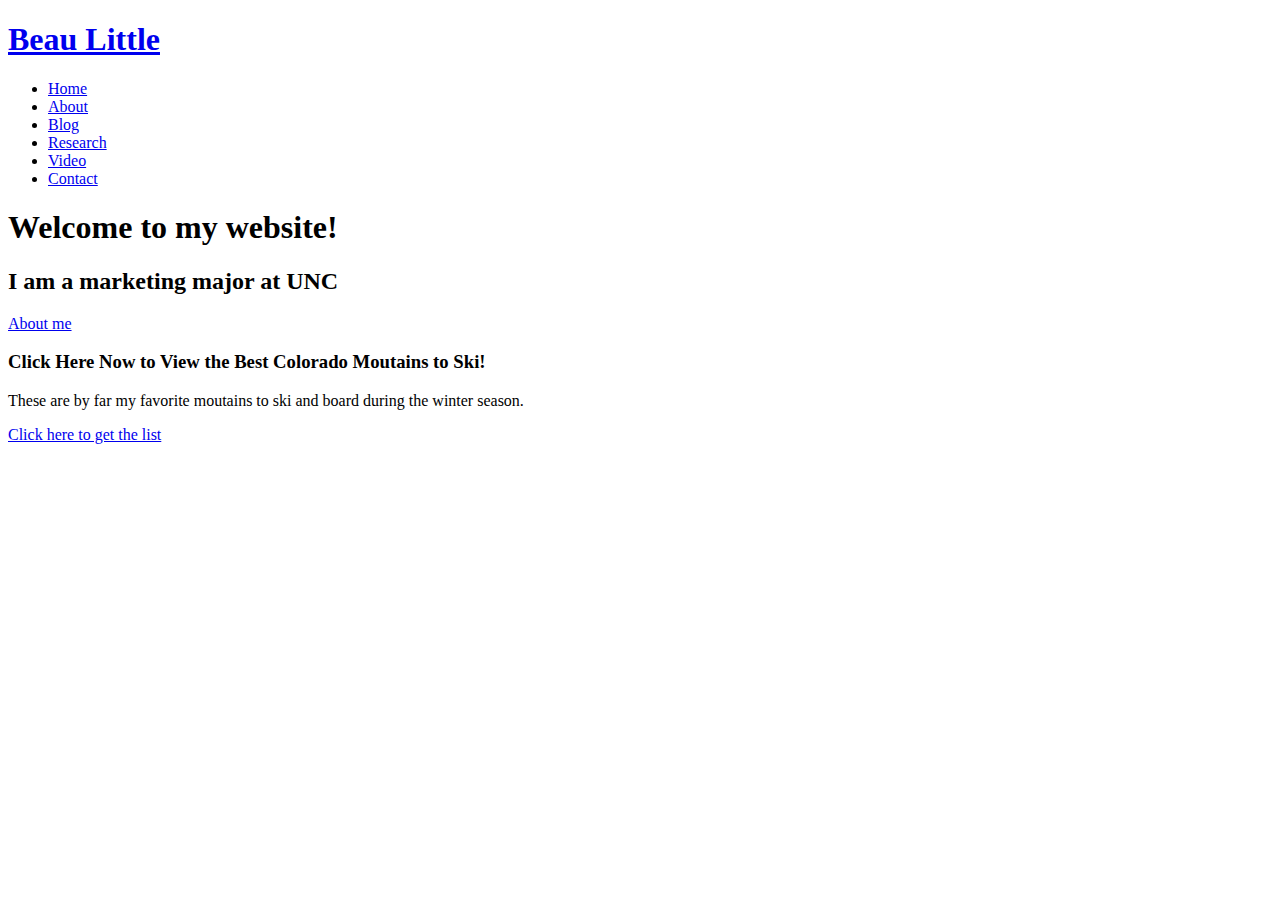
==== index.html @ fbacf977 "Changed line 10" ====
<!DOCTYPE html>
<html lang="en">

<head> <!-- contents of the head element are not displayed on the page. Instead it contains metadata about the page -->
  <meta charset="utf-8">
  <meta content="width=device-width, initial-scale=1.0" name="viewport">

  <title>Beau Little</title>
  <meta name="description" content="This is the website of Beau Little. He is a Marketing major at the University of Northern Colorado">
  <meta name="keywords" content="Beau Little, marketing, northern colorado, learning, winter, digital marketing" >

  <!-- Favicons -->
  <link href="assets/img/cat-favicon.png" rel="icon"> <!-- replaced original favicon with cat-->
  <link href="assets/img/apple-touch-icon.png" rel="apple-touch-icon"> <!-- not sure what this one is for-->

  <!-- Google Fonts -->
  <link href="https://fonts.googleapis.com/css?family=Open+Sans:300,300i,400,400i,700,700i|Poppins:300,400,500,700" rel="stylesheet">

  <!-- Vendor CSS Files -->
  <link href="assets/vendor/aos/aos.css" rel="stylesheet">
  <link href="assets/vendor/bootstrap/css/bootstrap.min.css" rel="stylesheet">
  <link href="assets/vendor/bootstrap-icons/bootstrap-icons.css" rel="stylesheet">
  <link href="assets/vendor/boxicons/css/boxicons.min.css" rel="stylesheet">
  <link href="assets/vendor/glightbox/css/glightbox.min.css" rel="stylesheet">
  <link href="assets/vendor/swiper/swiper-bundle.min.css" rel="stylesheet">

  <!-- Template Main CSS File -->
  <link href="assets/css/style.css" rel="stylesheet">

</head>

<body> <!-- the body element contains the content of the webpage TEST123-->

  <!-- ======= Header ======= --> <!-- header element represents introductory content such as navigation aids and some heading elements-->
  <header id="header" class="fixed-top d-flex align-items-center header-transparent"> 
    <div class="container d-flex justify-content-between align-items-center"> <!-- div tag defines a section in the HTML document--used as a container for HTML elements--can be styled with CSS -->

      <div id="logo">
        <h1><a href="index.html">Beau Little</a></h1> <!-- use this to place your name at the top right of the page -->
      </div>

      <nav id="navbar" class="navbar"> <!-- this section provides nagitation links -->
        <ul>
          <li><a class="nav-link scrollto active" href="#hero">Home</a></li> <!-- call to CSS class for navigation formatting -->
          <li><a class="nav-link scrollto" href="about.html">About</a></li>
          <li><a class="nav-link scrollto" href="blog.html">Blog</a></li>
          <li><a class="nav-link scrollto " href="research1.html">Research</a></li>
          <li><a class="nav-link scrollto" href="video.html">Video</a></li>
          <li><a class="nav-link scrollto" href="contact.html">Contact</a></li>
        </ul>
        <i class="bi bi-list mobile-nav-toggle"></i>
      </nav><!-- .navbar -->
    </div>
  </header><!-- End Header -->

  <!-- ======= Hero Section ======= --> <!-- section element is a generic standalone section of the document -->
  <section id="hero"> <!-- this section is formatting the top fold of the page and setting the background image with a call to hero-container class in CSS sheet -->
    <div class="hero-container" data-aos="zoom-in" data-aos-delay="100">
      <h1>Welcome to my website!</h1> <!-- Font style sizes etc are set in the hero section of the CSS sheet -->
      <h2>I am a marketing major at UNC</h2>
      <a href="about.html" class="btn-get-started">About me</a> <!-- this sets button font on the top fold -->
    </div>
  </section><!-- End Hero Section -->

  <main id="main">

    <!-- ======= Call To Action Section ======= -->
    <section id="call-to-action">
      <div class="container">
        <div class="row" data-aos="zoom-in">
          <div class="col-lg-9 text-center text-lg-start">
            <h3 class="cta-title">Click Here Now to View the Best Colorado Moutains to Ski!</h3>
            <p class="cta-text"> These are by far my favorite moutains to ski and board during the winter season. </p>
          </div>
          <div class="col-lg-3 cta-btn-container text-center">
            <a class="cta-btn align-middle" href="blog.html">Click here to get the list</a>
          </div>
        </div>

      </div>
    </section><!-- End Call To Action Section -->

  </main><!-- End #main -->

  <a href="#" class="back-to-top d-flex align-items-center justify-content-center"><i class="bi bi-arrow-up-short"></i></a>

  <!-- Vendor JS Files -->
  <script src="assets/vendor/purecounter/purecounter.js"></script>
  <script src="assets/vendor/aos/aos.js"></script>
  <script src="assets/vendor/bootstrap/js/bootstrap.bundle.min.js"></script>
  <script src="assets/vendor/glightbox/js/glightbox.min.js"></script>
  <script src="assets/vendor/isotope-layout/isotope.pkgd.min.js"></script>
  <script src="assets/vendor/swiper/swiper-bundle.min.js"></script>
  <script src="assets/vendor/php-email-form/validate.js"></script>

  <!-- Template Main JS File -->
  <script src="assets/js/main.js"></script>

</body>

</html>
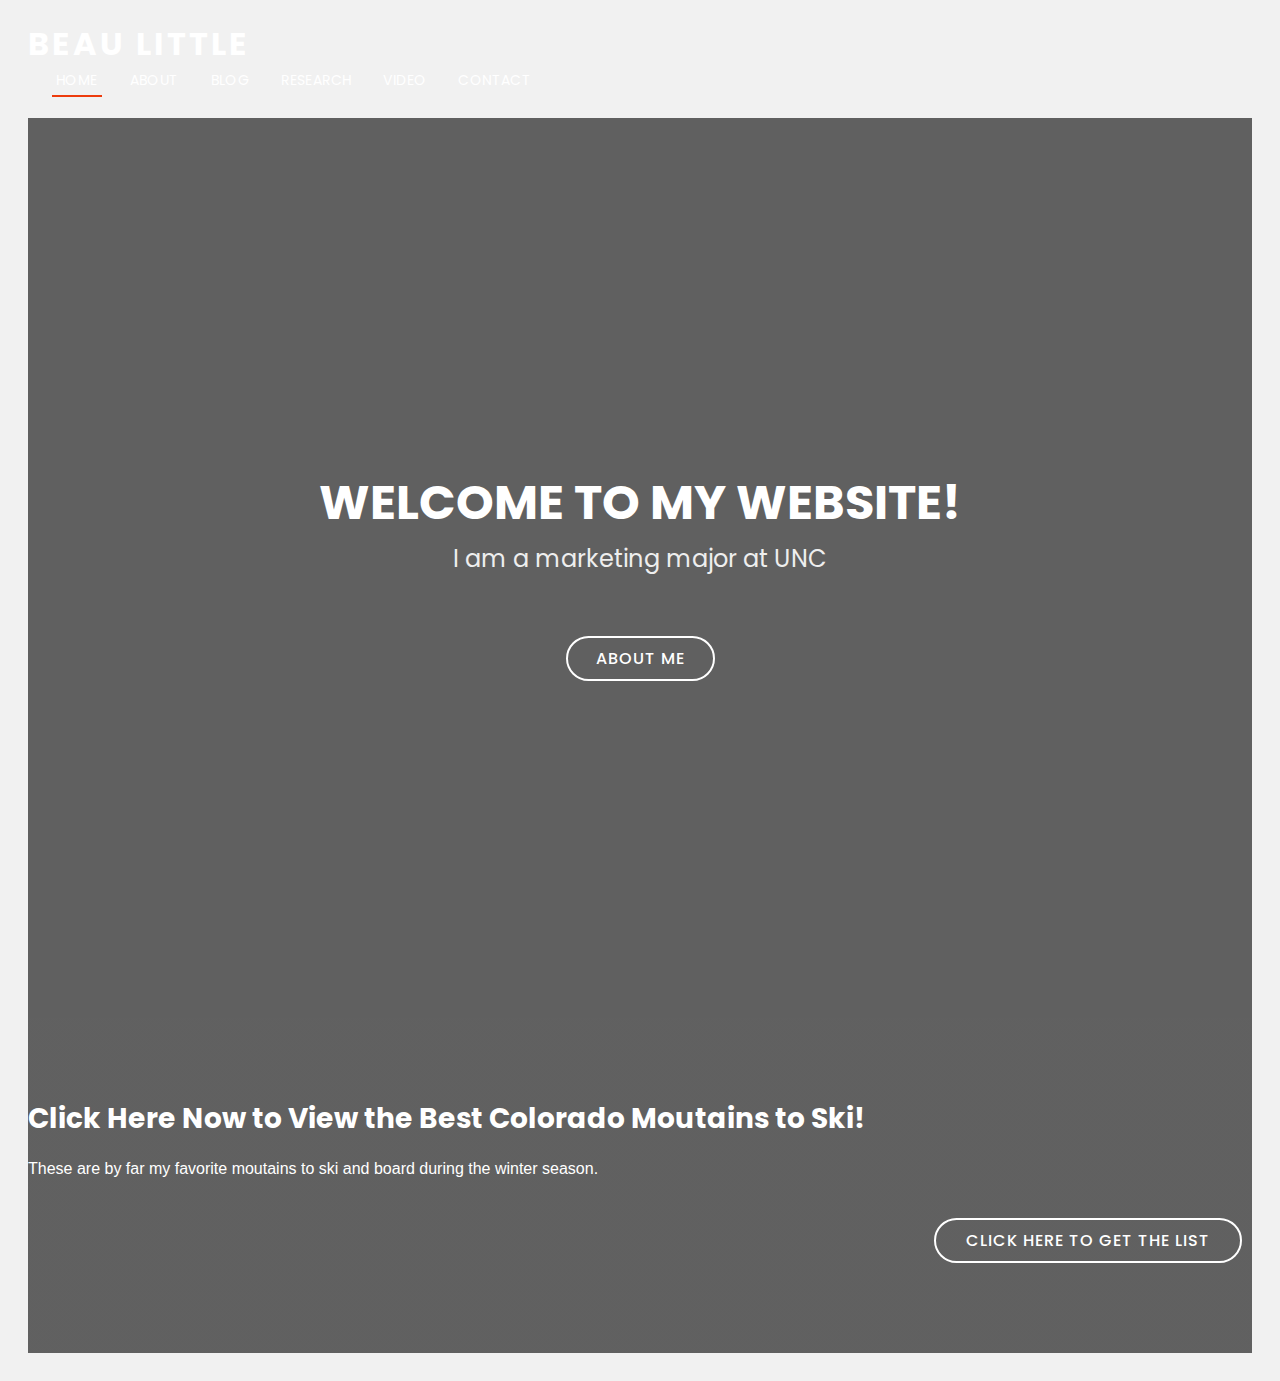
==== commit b1636b3e: "Added GTM to all pages" ====
--- a/index.html
+++ b/index.html
@@ -27,6 +27,13 @@
   <!-- Template Main CSS File -->
   <link href="assets/css/style.css" rel="stylesheet">
 
+  <!-- Google Tag Manager -->
+<script>(function(w,d,s,l,i){w[l]=w[l]||[];w[l].push({'gtm.start':
+  new Date().getTime(),event:'gtm.js'});var f=d.getElementsByTagName(s)[0],
+  j=d.createElement(s),dl=l!='dataLayer'?'&l='+l:'';j.async=true;j.src=
+  'https://www.googletagmanager.com/gtm.js?id='+i+dl;f.parentNode.insertBefore(j,f);
+  })(window,document,'script','dataLayer','GTM-KD5F83Q');</script>
+  <!-- End Google Tag Manager -->
 </head>
 
 <body> <!-- the body element contains the content of the webpage TEST123-->
--- a/assets/css/style.css
+++ b/assets/css/style.css
@@ -0,0 +1,1028 @@
+/**
+* Template Name: Regna - v4.7.0
+* Template URL: https://bootstrapmade.com/regna-bootstrap-onepage-template/
+* Author: BootstrapMade.com
+* License: https://bootstrapmade.com/license/
+*/
+
+/*--------------------------------------------------------------
+# General
+--------------------------------------------------------------*/
+body {
+  background: #fff;
+  color: #666666;
+  font-family: "Open Sans", sans-serif;
+}
+
+a {
+  color: #ed3c0d;
+  text-decoration: none;
+}
+
+a:hover, a:active, a:focus {
+  color: #ed3c0d;
+  outline: none;
+  text-decoration: none;
+}
+
+p {
+  padding: 0;
+  margin: 0 0 30px 0;
+}
+
+h1, h2, h3, h4, h5, h6 {
+  font-family: "Poppins", sans-serif;
+  font-weight: 400;
+  margin: 0 0 20px 0;
+  padding: 0;
+}
+
+/*--------------------------------------------------------------
+# Back to top button
+--------------------------------------------------------------*/
+.back-to-top {
+  position: fixed;
+  visibility: hidden;
+  opacity: 0;
+  right: 15px;
+  bottom: 15px;
+  z-index: 996;
+  background: #ed3c0d;
+  width: 40px;
+  height: 40px;
+  border-radius: 4px;
+  transition: all 0.4s;
+}
+.back-to-top i {
+  font-size: 28px;
+  color: #fff;
+  line-height: 0;
+}
+.back-to-top:hover {
+  background: #ed3c0d;
+  color: #fff;
+}
+.back-to-top.active {
+  visibility: visible;
+  opacity: 1;
+}
+
+/*--------------------------------------------------------------
+# Disable AOS delay on mobile
+--------------------------------------------------------------*/
+@media screen and (max-width: 768px) {
+  [data-aos-delay] {
+    transition-delay: 0 !important;
+  }
+}
+/*--------------------------------------------------------------
+# Header
+--------------------------------------------------------------*/
+#header {
+  height: 90px;
+  transition: all 0.5s;
+  z-index: 997;
+  background: rgba(52, 59, 64, 0.9);
+}
+#header #logo h1 {
+  font-size: 32px;
+  margin: 0;
+  line-height: 1;
+  font-family: "Poppins", sans-serif;
+  font-weight: 700;
+  letter-spacing: 3px;
+  text-transform: uppercase;
+}
+#header #logo h1 a, #header #logo h1 a:hover {
+  color: #fff;
+}
+#header #logo img {
+  padding: 0;
+  margin: 0;
+}
+#header.header-transparent {
+  background: transparent;
+}
+#header.header-scrolled {
+  background: rgba(52, 59, 64, 0.9);
+  height: 70px;
+  transition: all 0.5s;
+}
+
+.scrolled-offset {
+  margin-top: 70px;
+}
+
+/*--------------------------------------------------------------
+# Navigation Menu
+--------------------------------------------------------------*/
+/**
+* Desktop Navigation 
+*/
+.navbar {
+  padding: 0;
+}
+.navbar ul {
+  margin: 0;
+  padding: 0;
+  display: flex;
+  list-style: none;
+  align-items: center;
+}
+.navbar li {
+  position: relative;
+}
+.navbar > ul > li {
+  white-space: nowrap;
+  padding: 10px 0 10px 24px;
+}
+.navbar a, .navbar a:focus {
+  display: flex;
+  align-items: center;
+  justify-content: space-between;
+  font-family: "Poppins", sans-serif;
+  color: #fff;
+  font-size: 14px;
+  padding: 0 4px;
+  white-space: nowrap;
+  transition: 0.3s;
+  letter-spacing: 0.4px;
+  position: relative;
+  text-transform: uppercase;
+}
+.navbar a i, .navbar a:focus i {
+  font-size: 12px;
+  line-height: 0;
+  margin-left: 5px;
+}
+.navbar > ul > li > a:before {
+  content: "";
+  position: absolute;
+  width: 100%;
+  height: 2px;
+  bottom: -6px;
+  left: 0;
+  background-color: #ed3c0d;
+  visibility: hidden;
+  transform: scaleX(0);
+  transition: all 0.3s ease-in-out 0s;
+}
+.navbar a:hover:before, .navbar li:hover > a:before, .navbar .active:before {
+  visibility: visible;
+  transform: scaleX(1);
+}
+.navbar a:hover, .navbar .active, .navbar .active:focus, .navbar li:hover > a {
+  color: #fff;
+}
+.navbar .dropdown ul {
+  display: block;
+  position: absolute;
+  left: 24px;
+  top: calc(100% + 30px);
+  margin: 0;
+  padding: 10px 0;
+  z-index: 99;
+  opacity: 0;
+  visibility: hidden;
+  background: #fff;
+  box-shadow: 0px 0px 30px rgba(127, 137, 161, 0.25);
+  transition: 0.3s;
+}
+.navbar .dropdown ul li {
+  min-width: 200px;
+}
+.navbar .dropdown ul a {
+  padding: 10px 20px;
+  font-size: 14px;
+  text-transform: none;
+  color: #666666;
+}
+.navbar .dropdown ul a i {
+  font-size: 12px;
+}
+.navbar .dropdown ul a:hover, .navbar .dropdown ul .active:hover, .navbar .dropdown ul li:hover > a {
+  color: #ed3c0d;
+}
+.navbar .dropdown:hover > ul {
+  opacity: 1;
+  top: 100%;
+  visibility: visible;
+}
+.navbar .dropdown .dropdown ul {
+  top: 0;
+  left: calc(100% - 30px);
+  visibility: hidden;
+}
+.navbar .dropdown .dropdown:hover > ul {
+  opacity: 1;
+  top: 0;
+  left: 100%;
+  visibility: visible;
+}
+@media (max-width: 1366px) {
+  .navbar .dropdown .dropdown ul {
+    left: -90%;
+  }
+  .navbar .dropdown .dropdown:hover > ul {
+    left: -100%;
+  }
+}
+
+/**
+* Mobile Navigation 
+*/
+.mobile-nav-toggle {
+  color: #fff;
+  font-size: 28px;
+  cursor: pointer;
+  display: none;
+  line-height: 0;
+  transition: 0.5s;
+}
+
+@media (max-width: 991px) {
+  .mobile-nav-toggle {
+    display: block;
+  }
+
+  .navbar ul {
+    display: none;
+  }
+}
+.navbar-mobile {
+  position: fixed;
+  overflow: hidden;
+  top: 0;
+  right: 0;
+  left: 0;
+  bottom: 0;
+  background: rgba(77, 77, 77, 0.9);
+  transition: 0.3s;
+  z-index: 999;
+}
+.navbar-mobile .mobile-nav-toggle {
+  position: absolute;
+  top: 15px;
+  right: 15px;
+}
+.navbar-mobile ul {
+  display: block;
+  position: absolute;
+  top: 55px;
+  right: 15px;
+  bottom: 15px;
+  left: 15px;
+  padding: 10px 0;
+  background-color: #fff;
+  overflow-y: auto;
+  transition: 0.3s;
+}
+.navbar-mobile > ul > li {
+  padding: 0;
+}
+.navbar-mobile a:hover:before, .navbar-mobile li:hover > a:before, .navbar-mobile .active:before {
+  visibility: hidden;
+}
+.navbar-mobile a, .navbar-mobile a:focus {
+  padding: 10px 20px;
+  font-size: 15px;
+  color: #666666;
+}
+.navbar-mobile a:hover, .navbar-mobile .active, .navbar-mobile li:hover > a {
+  color: #ed3c0d;
+}
+.navbar-mobile .getstarted, .navbar-mobile .getstarted:focus {
+  margin: 15px;
+}
+.navbar-mobile .dropdown ul {
+  position: static;
+  display: none;
+  margin: 10px 20px;
+  padding: 10px 0;
+  z-index: 99;
+  opacity: 1;
+  visibility: visible;
+  background: #fff;
+  box-shadow: 0px 0px 30px rgba(127, 137, 161, 0.25);
+}
+.navbar-mobile .dropdown ul li {
+  min-width: 200px;
+}
+.navbar-mobile .dropdown ul a {
+  padding: 10px 20px;
+}
+.navbar-mobile .dropdown ul a i {
+  font-size: 12px;
+}
+.navbar-mobile .dropdown ul a:hover, .navbar-mobile .dropdown ul .active:hover, .navbar-mobile .dropdown ul li:hover > a {
+  color: #ed3c0d;
+}
+.navbar-mobile .dropdown > .dropdown-active {
+  display: block;
+}
+
+/*--------------------------------------------------------------
+# Hero Section
+--------------------------------------------------------------*/
+#hero {
+  width: 100%;
+  height: 100vh;
+  background: url(../img/hero-bg.jpg) top center;
+  background-size: cover;
+  position: relative;
+}
+@media (min-width: 1024px) {
+  #hero {
+    background-attachment: fixed;
+  }
+}
+#hero:before {
+  content: "";
+  background: rgba(0, 0, 0, 0.6);
+  position: absolute;
+  bottom: 0;
+  top: 0;
+  left: 0;
+  right: 0;
+}
+#hero .hero-container {
+  position: absolute;
+  bottom: 0;
+  top: 0;
+  left: 0;
+  right: 0;
+  display: flex;
+  justify-content: center;
+  align-items: center;
+  flex-direction: column;
+  text-align: center;
+}
+#hero h1 {
+  margin: 30px 0 10px 0;
+  font-size: 48px;
+  font-weight: 700;
+  line-height: 56px;
+  text-transform: uppercase;
+  color: #fff;
+}
+@media (max-width: 768px) {
+  #hero h1 {
+    font-size: 28px;
+    line-height: 36px;
+  }
+}
+#hero h2 {
+  color: #eee;
+  margin-bottom: 50px;
+  font-size: 24px;
+}
+@media (max-width: 768px) {
+  #hero h2 {
+    font-size: 18px;
+    line-height: 24px;
+    margin-bottom: 30px;
+  }
+}
+#hero .btn-get-started {
+  font-family: "Poppins", sans-serif;
+  text-transform: uppercase;
+  font-weight: 500;
+  font-size: 16px;
+  letter-spacing: 1px;
+  display: inline-block;
+  padding: 8px 28px;
+  border-radius: 50px;
+  transition: 0.5s;
+  margin: 10px;
+  border: 2px solid #fff;
+  color: #fff;
+}
+#hero .btn-get-started:hover {
+  background: #ed3c0d;
+  border: 2px solid #ed3c0d;
+}
+
+/*--------------------------------------------------------------
+# Sections
+--------------------------------------------------------------*/
+section {
+  overflow: hidden;
+}
+
+/* Sections Header
+--------------------------------*/
+.section-header .section-title {
+  font-size: 32px;
+  color: #111;
+  text-transform: uppercase;
+  text-align: center;
+  font-weight: 700;
+  margin-bottom: 5px;
+}
+.section-header .section-description {
+  text-align: center;
+  padding-bottom: 40px;
+  color: #999;
+}
+
+/*--------------------------------------------------------------
+# Breadcrumbs
+--------------------------------------------------------------*/
+.breadcrumbs {
+  padding: 20px 0;
+  background-color: whitesmoke;
+  min-height: 40px;
+  margin-top: 92px;
+}
+.breadcrumbs h2 {
+  font-size: 24px;
+  font-weight: 300;
+  margin: 0;
+}
+@media (max-width: 992px) {
+  .breadcrumbs h2 {
+    margin: 0 0 10px 0;
+  }
+}
+.breadcrumbs ol {
+  display: flex;
+  flex-wrap: wrap;
+  list-style: none;
+  padding: 0;
+  margin: 0;
+  font-size: 14px;
+}
+.breadcrumbs ol li + li {
+  padding-left: 10px;
+}
+.breadcrumbs ol li + li::before {
+  display: inline-block;
+  padding-right: 10px;
+  color: #6c757d;
+  content: "/";
+}
+@media (max-width: 768px) {
+  .breadcrumbs .d-flex {
+    display: block !important;
+  }
+  .breadcrumbs ol {
+    display: block;
+  }
+  .breadcrumbs ol li {
+    display: inline-block;
+  }
+}
+
+/* A Few Words About Me Section
+--------------------------------*/
+#about {
+  background: #fff;
+  padding: 80px 0;
+}
+#about .about-container .background {
+  min-height: 1200px;
+  background: url(https://github.com/Litt6595/simple-site/blob/main/assets/img/BAM-github.JPG) center top no-repeat; /* this sets the image and properties on the about page */
+  margin-bottom: 0px;
+}
+#about .about-container .content {
+  background: #fff;
+}
+#about .about-container .title {
+  color: #333;
+  font-weight: 700;
+  font-size: 32px;
+}
+@media (max-width: 768px) {
+  #about .about-container .title {
+    padding-top: 15px;
+  }
+}
+#about .about-container p {
+  line-height: 26px;
+}
+#about .about-container p:last-child {
+  margin-bottom: 0;
+}
+#about .about-container .icon-box {
+  background: #fff;
+  background-size: cover;
+  padding: 0 0 30px 0;
+}
+#about .about-container .icon-box .icon {
+  float: left;
+  background: #fff;
+  width: 64px;
+  height: 64px;
+  display: flex;
+  justify-content: center;
+  align-items: center;
+  flex-direction: column;
+  text-align: center;
+  border-radius: 50%;
+  border: 2px solid #ed3c0d;
+}
+#about .about-container .icon-box .icon i {
+  color: #ed3c0d;
+  font-size: 24px;
+  line-height: 0;
+}
+#about .about-container .icon-box .title {
+  margin-left: 80px;
+  font-weight: 500;
+  margin-bottom: 5px;
+  font-size: 18px;
+  text-transform: uppercase;
+}
+#about .about-container .icon-box .title a {
+  color: #111;
+}
+#about .about-container .icon-box .description {
+  margin-left: 80px;
+  line-height: 24px;
+  font-size: 14px;
+}
+
+/* Blog Section
+--------------------------------*/
+body {
+  font-family: Arial;
+  padding: 20px;
+  background: #f1f1f1;
+}
+
+/* Header/Blog Title */
+.header {
+  padding: 30px;
+  font-size: 40px;
+  text-align: center;
+  background: white;
+}
+
+/* Create two unequal columns that floats next to each other */
+/* Left column */
+.leftcolumn {
+  float: left;
+  width: 75%;
+}
+
+/* Right column */
+.rightcolumn {
+  float: right;
+  width: 25%;
+  padding-left: 20px;
+}
+
+/* Blog image */
+.blogimg {
+  background-color: rgb(253, 250, 250);
+  width: 70%;
+  padding: 1px;
+}
+
+/* Add a card effect for articles */
+.card {
+  background-color: rgb(250, 248, 248);
+  padding: 20px;
+  margin-top: 20px;
+}
+
+/* Clear floats after the columns */
+.row:after {
+  content: "";
+  display: table;
+  clear: both;
+}
+
+/* Services Section
+--------------------------------*/
+#services {
+  background: #fff;
+  background-size: cover;
+  padding: 80px 0 60px 0;
+}
+#services .box {
+  padding: 50px 20px;
+  margin-bottom: 50px;
+  text-align: center;
+  border: 1px solid #e6e6e6;
+  height: 200px;
+  position: relative;
+  background: #fafafa;
+}
+#services .icon {
+  position: absolute;
+  top: -36px;
+  left: calc(50% - 36px);
+  transition: 0.2s;
+  border-radius: 50%;
+  border: 6px solid #fff;
+  display: flex;
+  justify-content: center;
+  align-items: center;
+  flex-direction: column;
+  text-align: center;
+  width: 72px;
+  height: 72px;
+  background: #ed3c0d;
+}
+#services .icon a {
+  display: inline-block;
+}
+#services .icon i {
+  color: #fff;
+  font-size: 24px;
+  line-height: 0;
+}
+#services .box:hover .icon {
+  background: #fff;
+  border: 2px solid #ed3c0d;
+}
+#services .box:hover .icon i {
+  color: #ed3c0d;
+}
+#services .box:hover .icon a {
+  color: #ed3c0d;
+}
+#services .title {
+  font-weight: 700;
+  font-size: 18px;
+  margin-bottom: 15px;
+  text-transform: uppercase;
+}
+#services .title a {
+  color: #111;
+}
+#services .description {
+  font-size: 14px;
+  line-height: 24px;
+}
+
+/* Call To Action Section
+--------------------------------*/
+#call-to-action {
+  background: linear-gradient(rgba(0, 0, 0, 0.6), rgba(0, 0, 0, 0.6)), url(../img/call-to-action-bg.jpg) fixed center center;
+  background-size: cover;
+  padding: 80px 0;
+}
+@media (max-width: 1024px) {
+  #call-to-action {
+    background-attachment: scroll;
+  }
+}
+#call-to-action .cta-title {
+  color: #fff;
+  font-size: 28px;
+  font-weight: 700;
+}
+#call-to-action .cta-text {
+  color: #fff;
+}
+@media (min-width: 769px) {
+  #call-to-action .cta-btn-container {
+    display: flex;
+    align-items: center;
+    justify-content: flex-end;
+  }
+}
+#call-to-action .cta-btn {
+  font-family: "Poppins", sans-serif;
+  text-transform: uppercase;
+  font-weight: 500;
+  font-size: 16px;
+  letter-spacing: 1px;
+  display: inline-block;
+  padding: 8px 30px;
+  border-radius: 50px;
+  transition: 0.5s;
+  margin: 10px;
+  border: 2px solid #fff;
+  color: #fff;
+}
+#call-to-action .cta-btn:hover {
+  background: #ed3c0d;
+  border: 2px solid #ed3c0d;
+}
+
+/* Research Portfolio Section
+--------------------------------*/
+#portfolio {
+  background: #f7f7f7;
+  padding: 80px 0;
+}
+#portfolio #portfolio-flters {
+  padding: 0;
+  margin: 0 auto 25px auto;
+  list-style: none;
+  text-align: center;
+  border-radius: 50px;
+}
+#portfolio #portfolio-flters li {
+  cursor: pointer;
+  display: inline-block;
+  padding: 12px 18px 14px 18px;
+  font-size: 14px;
+  font-weight: 500;
+  line-height: 1;
+  color: #666666;
+  margin: 0 5px 10px 5px;
+  transition: all ease-in-out 0.3s;
+  background: white;
+  border-radius: 4px;
+}
+#portfolio #portfolio-flters li:hover, #portfolio #portfolio-flters li.filter-active {
+  color: #fff;
+  background: #ed3c0d;
+}
+#portfolio #portfolio-flters li:last-child {
+  margin-right: 0;
+}
+#portfolio .portfolio-item {
+  margin-bottom: 30px;
+  overflow: hidden;
+}
+#portfolio .portfolio-item img {
+  position: relative;
+  top: 0;
+  transition: all 0.6s cubic-bezier(0.645, 0.045, 0.355, 1);
+}
+#portfolio .portfolio-item .portfolio-info {
+  opacity: 0;
+  position: absolute;
+  left: 12px;
+  right: 12px;
+  bottom: -50px;
+  z-index: 3;
+  transition: all ease-in-out 0.3s;
+  background: #a2a5a4;
+  padding: 15px 20px;
+}
+#portfolio .portfolio-item .portfolio-info h4 {
+  font-size: 18px;
+  color: #fff;
+  font-weight: 600;
+}
+#portfolio .portfolio-item .portfolio-info p {
+  color: #fff;
+  font-size: 14px;
+  margin-bottom: 0;
+}
+#portfolio .portfolio-item .portfolio-info .preview-link, #portfolio .portfolio-item .portfolio-info .details-link {
+  position: absolute;
+  right: 50px;
+  font-size: 24px;
+  top: calc(50% - 18px);
+  color: white;
+  transition: ease-in-out 0.3s;
+}
+#portfolio .portfolio-item .portfolio-info .preview-link:hover, #portfolio .portfolio-item .portfolio-info .details-link:hover {
+  color: #ed3c0d;
+}
+#portfolio .portfolio-item .portfolio-info .details-link {
+  right: 15px;
+}
+#portfolio .portfolio-item:hover img {
+  top: -30px;
+}
+#portfolio .portfolio-item:hover .portfolio-info {
+  opacity: 1;
+  bottom: 0;
+}
+
+/*--------------------------------------------------------------
+# Research Portfolio Details
+--------------------------------------------------------------*/
+.portfolio-details {
+  padding-top: 40px;
+}
+.portfolio-details .portfolio-details-slider img {
+  width: 100%;
+}
+.portfolio-details .portfolio-details-slider .swiper-pagination {
+  margin-top: 20px;
+  position: relative;
+}
+.portfolio-details .portfolio-details-slider .swiper-pagination .swiper-pagination-bullet {
+  width: 12px;
+  height: 12px;
+  background-color: #fff;
+  opacity: 1;
+  border: 1px solid #ed3c0d;
+}
+.portfolio-details .portfolio-details-slider .swiper-pagination .swiper-pagination-bullet-active {
+  background-color: #ed3c0d;
+}
+.portfolio-details .portfolio-info {
+  padding: 30px;
+  box-shadow: 0px 0 30px rgba(102, 102, 102, 0.08);
+}
+.portfolio-details .portfolio-info h3 {
+  font-size: 22px;
+  font-weight: 700;
+  margin-bottom: 20px;
+  padding-bottom: 20px;
+  border-bottom: 1px solid #eee;
+}
+.portfolio-details .portfolio-info ul {
+  list-style: none;
+  padding: 0;
+  font-size: 15px;
+}
+.portfolio-details .portfolio-info ul li + li {
+  margin-top: 10px;
+}
+.portfolio-details .portfolio-description {
+  padding-top: 30px;
+}
+.portfolio-details .portfolio-description h2 {
+  font-size: 26px;
+  font-weight: 700;
+  margin-bottom: 20px;
+}
+.portfolio-details .portfolio-description p {
+  padding: 0;
+}
+
+/* MX Lab Section
+--------------------------------*/
+#team {
+  background: #fff;
+  padding: 80px 0 60px 0;
+}
+#team .member {
+  text-align: center;
+  margin-bottom: 20px;
+}
+#team .member .pic {
+  margin-bottom: 15px;
+  overflow: hidden;
+  height: 260px;
+}
+#team .member .pic img {
+  max-width: 100%;
+}
+#team .member h4 {
+  font-weight: 700;
+  margin-bottom: 2px;
+  font-size: 18px;
+}
+#team .member span {
+  font-style: italic;
+  display: block;
+  font-size: 13px;
+}
+#team .member .social {
+  margin-top: 15px;
+}
+#team .member .social a {
+  color: #b3b3b3;
+}
+#team .member .social a:hover {
+  color: #ed3c0d;
+}
+#team .member .social i {
+  font-size: 18px;
+  margin: 0 2px;
+}
+
+/* Contact Section
+--------------------------------*/
+#contact {
+  background: #f7f7f7;
+  padding: 80px 0 40px 0;
+}
+#contact #google-map {
+  height: 300px;
+  margin-bottom: 20px;
+}
+#contact .info {
+  color: #333333;
+}
+#contact .info i {
+  font-size: 32px;
+  color: #ed3c0d;
+  float: left;
+  line-height: 0;
+}
+#contact .info p {
+  padding: 0 0 10px 50px;
+  margin-bottom: 20px;
+  line-height: 22px;
+  font-size: 14px;
+}
+#contact .info .email p {
+  padding-top: 5px;
+}
+#contact .social-links {
+  padding: 20px 0;
+}
+#contact .social-links a {
+  font-size: 18px;
+  background: #333;
+  color: #fff;
+  line-height: 1;
+  border-radius: 50%;
+  text-align: center;
+  width: 36px;
+  height: 36px;
+  transition: 0.3s;
+  display: inline-flex;
+  align-items: center;
+  justify-content: center;
+}
+#contact .social-links a i {
+  line-height: 0;
+}
+#contact .social-links a:hover {
+  background: #d71c1c;
+  color: #fff;
+}
+#contact .php-email-form .error-message {
+  display: none;
+  color: #fff;
+  background: #ed3c0d;
+  text-align: left;
+  padding: 15px;
+  font-weight: 600;
+}
+#contact .php-email-form .error-message br + br {
+  margin-top: 25px;
+}
+#contact .php-email-form .sent-message {
+  display: none;
+  color: #fff;
+  background: #ed3c0d;
+  text-align: center;
+  padding: 15px;
+  font-weight: 600;
+}
+#contact .php-email-form .loading {
+  display: none;
+  background: #fff;
+  text-align: center;
+  padding: 15px;
+}
+#contact .php-email-form .loading:before {
+  content: "";
+  display: inline-block;
+  border-radius: 50%;
+  width: 24px;
+  height: 24px;
+  margin: 0 10px -6px 0;
+  border: 3px solid #ed3c0d;
+  border-top-color: #eee;
+  -webkit-animation: animate-loading 1s linear infinite;
+  animation: animate-loading 1s linear infinite;
+}
+#contact .php-email-form input, #contact .php-email-form textarea {
+  border-radius: 0;
+  box-shadow: none;
+  font-size: 14px;
+}
+#contact .php-email-form input::focus, #contact .php-email-form textarea::focus {
+  background-color: #ed3c0d;
+}
+#contact .php-email-form button[type=submit] {
+  background: #ed3c0d;
+  border: 0;
+  padding: 10px 24px;
+  color: #fff;
+  transition: 0.4s;
+}
+#contact .php-email-form button[type=submit]:hover {
+  background: #ed3c0d;
+}
+@-webkit-keyframes animate-loading {
+  0% {
+    transform: rotate(0deg);
+  }
+  100% {
+    transform: rotate(360deg);
+  }
+}
+@keyframes animate-loading {
+  0% {
+    transform: rotate(0deg);
+  }
+  100% {
+    transform: rotate(360deg);
+  }
+}
+
+/*--------------------------------------------------------------
+# Footer
+--------------------------------------------------------------*/
+#footer {
+  background: #343b40;
+  padding: 30px 0;
+  color: #fff;
+  font-size: 14px;
+}
+#footer .copyright {
+  text-align: center;
+}
+#footer .credits {
+  padding-top: 10px;
+  text-align: center;
+  font-size: 13px;
+  color: #ccc;
+}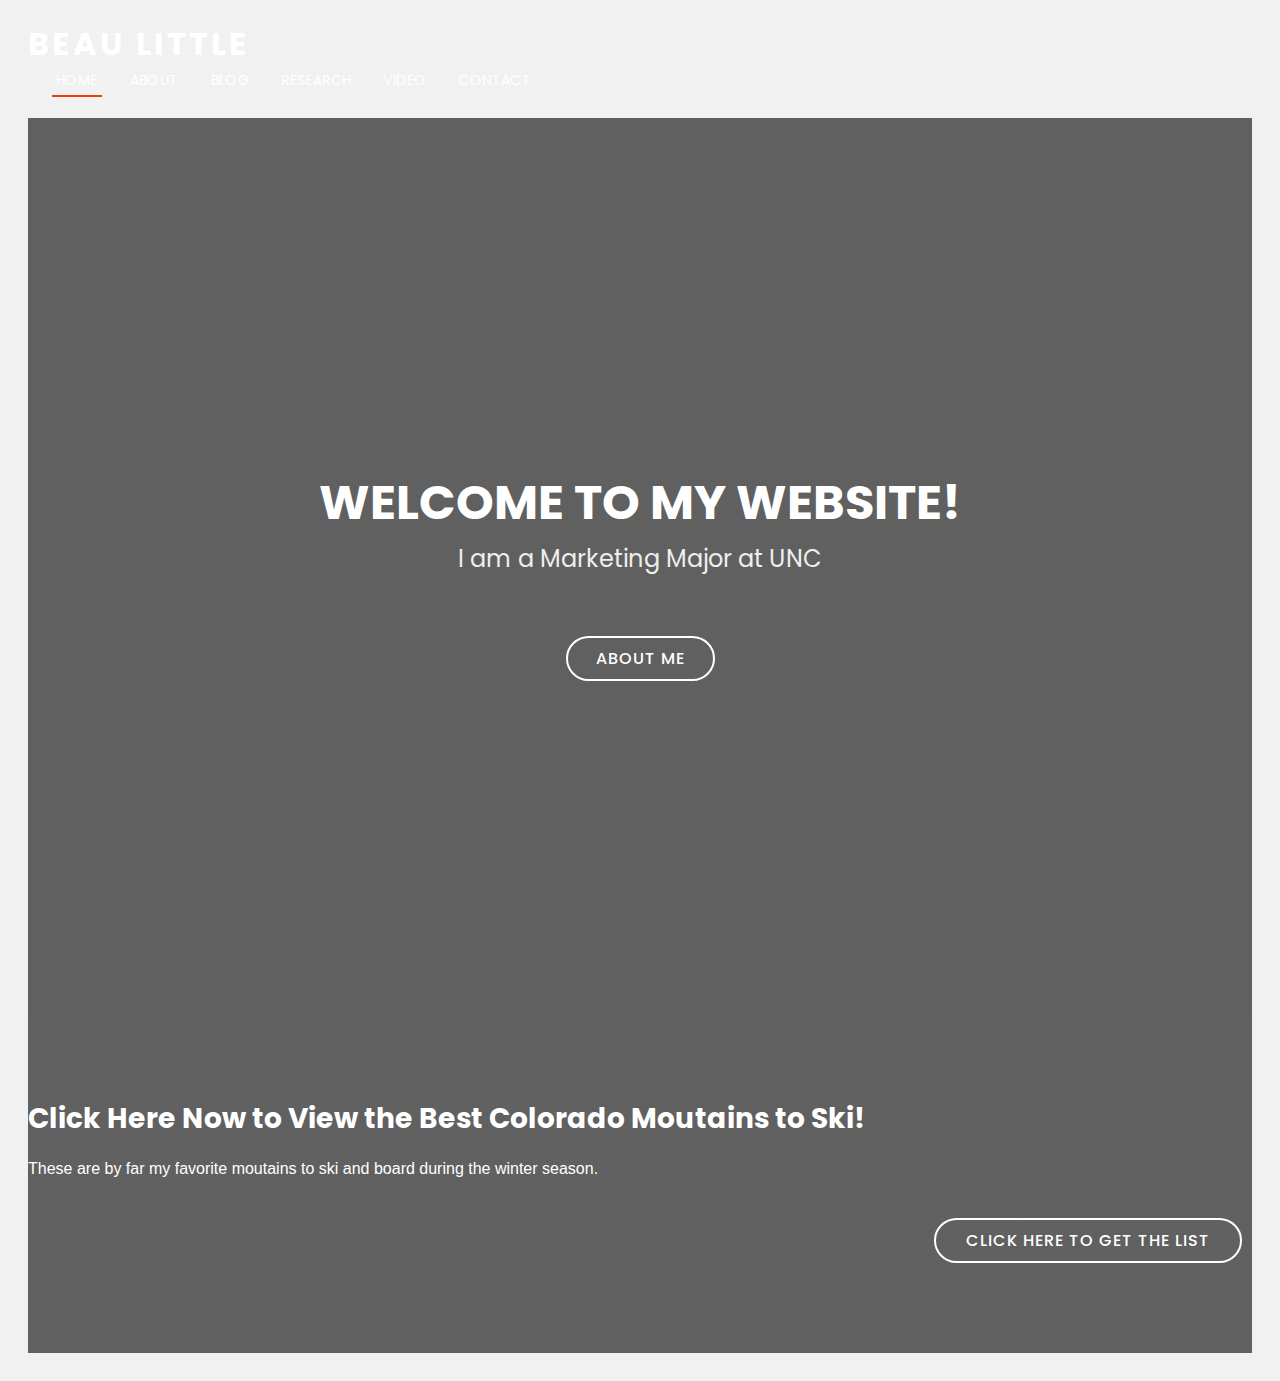
==== commit 56d0dd57: "update" ====
--- a/index.html
+++ b/index.html
@@ -64,7 +64,7 @@
   <section id="hero"> <!-- this section is formatting the top fold of the page and setting the background image with a call to hero-container class in CSS sheet -->
     <div class="hero-container" data-aos="zoom-in" data-aos-delay="100">
       <h1>Welcome to my website!</h1> <!-- Font style sizes etc are set in the hero section of the CSS sheet -->
-      <h2>I am a marketing major at UNC</h2>
+      <h2>I am a Marketing Major at UNC</h2>
       <a href="about.html" class="btn-get-started">About me</a> <!-- this sets button font on the top fold -->
     </div>
   </section><!-- End Hero Section -->
@@ -103,6 +103,10 @@
   <!-- Template Main JS File -->
   <script src="assets/js/main.js"></script>
 
+  <!-- Google Tag Manager (noscript) -->
+<noscript><iframe src="https://www.googletagmanager.com/ns.html?id=GTM-KD5F83Q"
+  height="0" width="0" style="display:none;visibility:hidden"></iframe></noscript>
+  <!-- End Google Tag Manager (noscript) -->
 </body>
 
 </html>